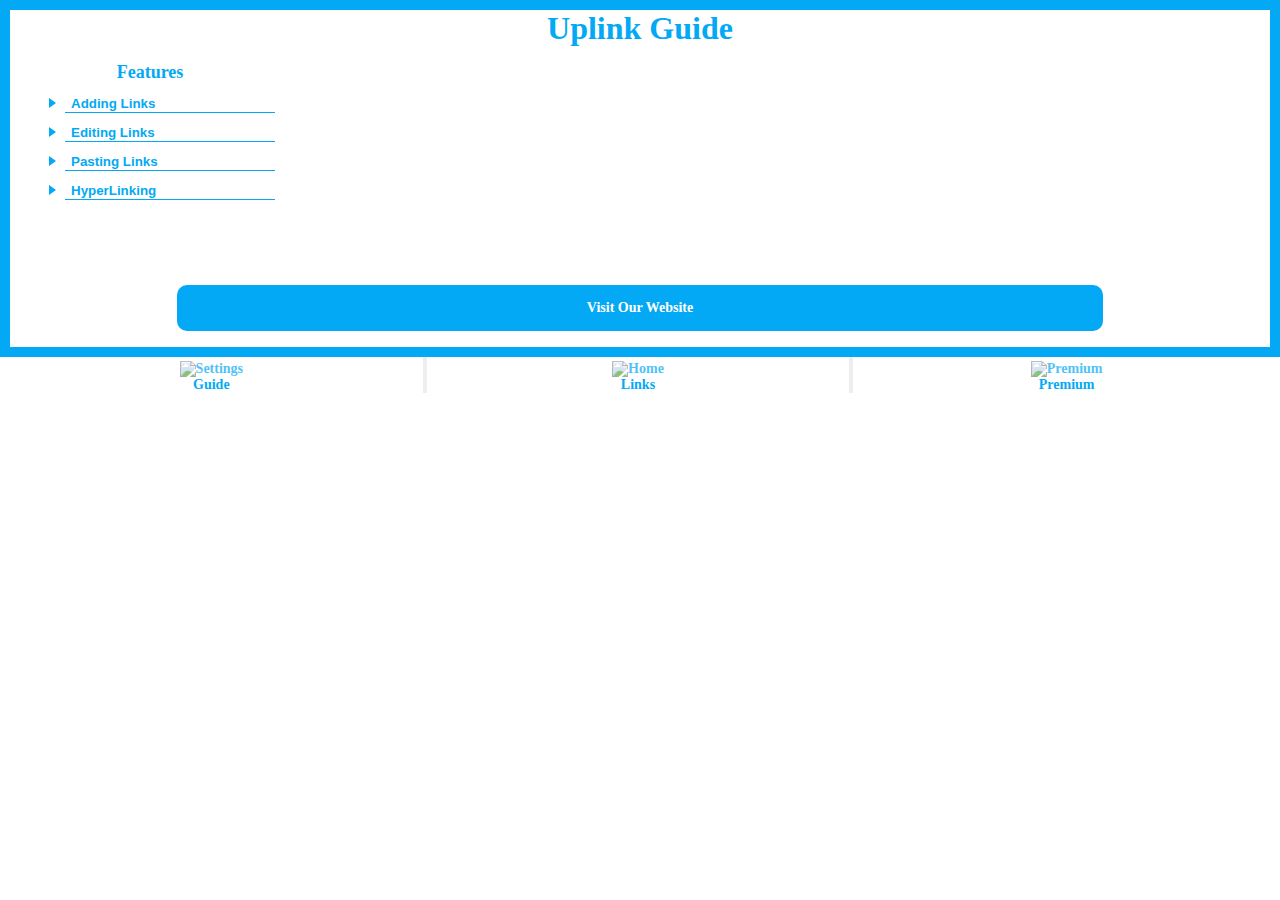
==== info.html @ bd288b0e "Fixed adjusting button on guide tab" ====
<!DOCTYPE html>
<html lang="en">

<head>
    <meta charset="UTF-8">
    <meta http-equiv="X-UA-Compatible" content="IE=edge">
    <meta name="viewport" content="width=device-width, initial-scale=1.0">
    <title>UpLink</title>
    <link rel="stylesheet" href="./main.css">
</head>

<body>
    <div class="pre-page">
        <header>
            <h1>Uplink Guide</h1>
        </header>
        <div class="container pre-cont ">
            <h3 class="pre-additions">Features</h3>
            <ul class="guide-features feat-cont" >
                <li><input type="button" class="feature" value="Adding Links"></li>
                <div class="content"><p>Hit Command + Shift + U (Windows: Ctrl+Shift+U) to add the URL of your current page to UpLink.
                You can add any link on the web by right clicking it and selecting “Copy to UpLink” from the context menu.
                </p></div>
                <li><input type="button" class="feature" value="Editing Links"></li>
                <div class="content">
                    <p>Rename your links by double clicking on them, clicking the “rename” button, typing a new name, and hit “enter” on your
                    keyboard. Double click a link and hit the “delete” button to delete it.</p></div>
                <li><input type="button" class="feature" value="Pasting Links"></li>
                <div class="content">
                    <p>Open UpLink by clicking on it or hitting Command + Shift + Y (Windows: Alt + Shift +Y).
                    Click on the link to copy it to your clipboard
                    Paste by hitting Command + V</p></div>
                <li><input type="button" class="feature" value="HyperLinking"></li>
                <div class="content">
                    <p>Double click the word in your email you wish to hyperlink
                    hit Command + Shift + Y (Windows: Alt + Shift +Y) to open UpLink
                    click a link and it will hyperlink your text</p></div>
            </ul>
            <a href="https://relic-talon-9684.typedream.app/" target="_blank" class="pre-pricing info-btn">
                Visit Our Website
            </a>
        </div>
    </div>
    <footer>
        <ul class="nav">
            <div class="box-one">
                <a href="./info.html"> <img class="icon-settings" src="./icons/settings.png" alt="Settings"></a>
                <li id="settings"><a href="info.html">Guide</a></li>
            </div>

            <div class="box-two">
                <a href="index.html"><img class="icon-links" src="./icons/home.png" alt="Home"></a>
                <li id="links"><a href="index.html">Links</a></li>
            </div>
            <div class="box-three">
                <a href="premium.html"><img class="icon-premium" src="./icons/money-flow.png" alt="Premium"></a>
                <li id="premium"><a href="premium.html">Premium</a></li>
            </div>
        </ul>

    </footer>
    <script src="./js/info.js"></script>
</body>

</html>
---- main.css ----
*{
  margin: 0px;
}

/* Page Defaults */
.links-page {
  background-color: #03a9f4;
  padding: 10px;
}

.pre-page{
  box-sizing: border-box;
  color: #03a9f4;
  border: 10px solid #03a9f4;
}

/* Common */
body{
  padding: 0px;
}

a, a:visited{
  color:blue;
  text-decoration: none;
}

a:active{
  color:green;
}
header {
  text-align: center;
}
.container {
  height: 270px;
  width: 250px;
  margin: 15px;
}

/* Navigation */

.nav {
  padding:0px;
  display: grid;
  grid-template-columns: repeat(3, 1fr);
  grid-template-rows: repeat(1, 1fr);
  font-size: 14px;
  font-weight: bold;
  text-align: center;
  background-color: white;
}

.nav li {
  list-style: none;
}

.nav a {
  color: #03a9f4;
  font-size: 14px;
}

.nav img {
  opacity: .7;
}

.nav a:active,
a:hover {
  text-decoration: underline;
}

.box-one {
  border-right: 4px solid rgba(221, 220, 220, 0.48);
  grid-column: 1;
  grid-row: 1;
  padding-top: 4px
}
.icon-settings{
  grid-column: 1;
  grid-row: 2;
  width: 32px;
}

.icon-links {
  width: 32px;
  grid-column: 2;
  grid-row: 2;
}

#links {
  grid-column: 2;
  grid-row: 3;
}

.box-two {
  border-right: 4px solid rgba(221, 220, 220, 0.48);
  grid-column: 2;
  grid-row: 1;
  padding-top: 4px
}


.icon-premium {
  width: 32px;
  grid-column: 3;
  grid-row: 1/2;
}

#premium {
  grid-column: 3;
  grid-row: 3;
}

.box-three {
  grid-column: 3;
  grid-row: 1;
  padding-top: 4px
}


/* Home Page */
.heading-1{
  color:white;
}
.searchbar-container{
  width:100%;
  text-align: center;
}
#searchBar {
  margin-top: 3px;
  border-radius: 10px;
  border: none;
  height: 24px;
  margin-bottom: 5px;
  outline: none;
  text-align: center;
}

.scroll-highlight{
  margin: 5px 10px;
  min-height: 160px;
  max-height: 175px;
  font-size: 14px;
  overflow-y:auto;
  overflow-x:hidden;
  background: white;
}

.scroll-highlight::-webkit-scrollbar {
  width: 15px;
}

.scroll-highlight::-webkit-scrollbar-thumb{
  background:rgb(214, 212, 212);
  border-radius: 10px;
}
.scroll-highlight ul {
  padding-left: 0px;
  list-style: none;
}
.scroll-highlight a{
  padding-left: 5px;
}
.selected{
  background-color: rgb(197, 194, 194);
  cursor: pointer;
}



.button{
  margin-top: 30px;
}
#deleteBtn{
  padding: 0 15px;
  float: right;
}

.button > *{
  font-size: 14px;
  color:#03a9f4;
  font-weight: bold;
  border: none;
  height: 25px;
 border-radius: 10px;
 background-color: white;
}
button:hover{
  cursor: pointer;
}
.sel{
  background-color: rgb(197, 194, 194);
}

/* Premium Page */
.pre-cont{
  display: grid;
  grid-template-rows: repeat(8, 1fr);
  text-align: center;
}
.pre-additions{
  font-size: 18px;
}

.pre-benefits {
  font-size: 16px;
  font-weight: bold;
  grid-row: 3;
}

.pre-benefits li {
  list-style-image: url(./icons/check.png);
  margin-right: 40px;
}
.pre-pricing{
  grid-row: 7;
  background-color: #03a9f4;
  border: none;
  border-radius: 10px;
  font-size: 14px;
  list-style: none;
  padding: 15px;
}
.pre-pricing, .pre-pricing:visited{
  font-weight: bold;
  color: white;
}
.info-btn{
  position: absolute;
  top: 285px;
  left: 0;
  right: 0;
  margin: 0 auto;
  width: 70%;
}

.feat-cont{
  text-align: left;
}
.guide-features li{
 border-bottom: 1px solid #03a9f4;
}
.guide-features input{
  background: transparent;
  border: none;
  cursor: pointer;
  color: #03a9f4;
  font-weight: bold;
}
.guide-features{
  list-style: none;
}
.guide-features li::before {
  content: "";
  border-color: transparent #03a9f4;
  border-style: solid;
  border-width: 0.35em 0 0.35em 0.45em;
  display: block;
  height: 0;
  width: 0;
  left: -1em;
  top: 0.9em;
  position: relative;
  margin: 0px;
  padding: 0px;
}
.content{
  display: none;
}
.showContent{
  display: "block";
}
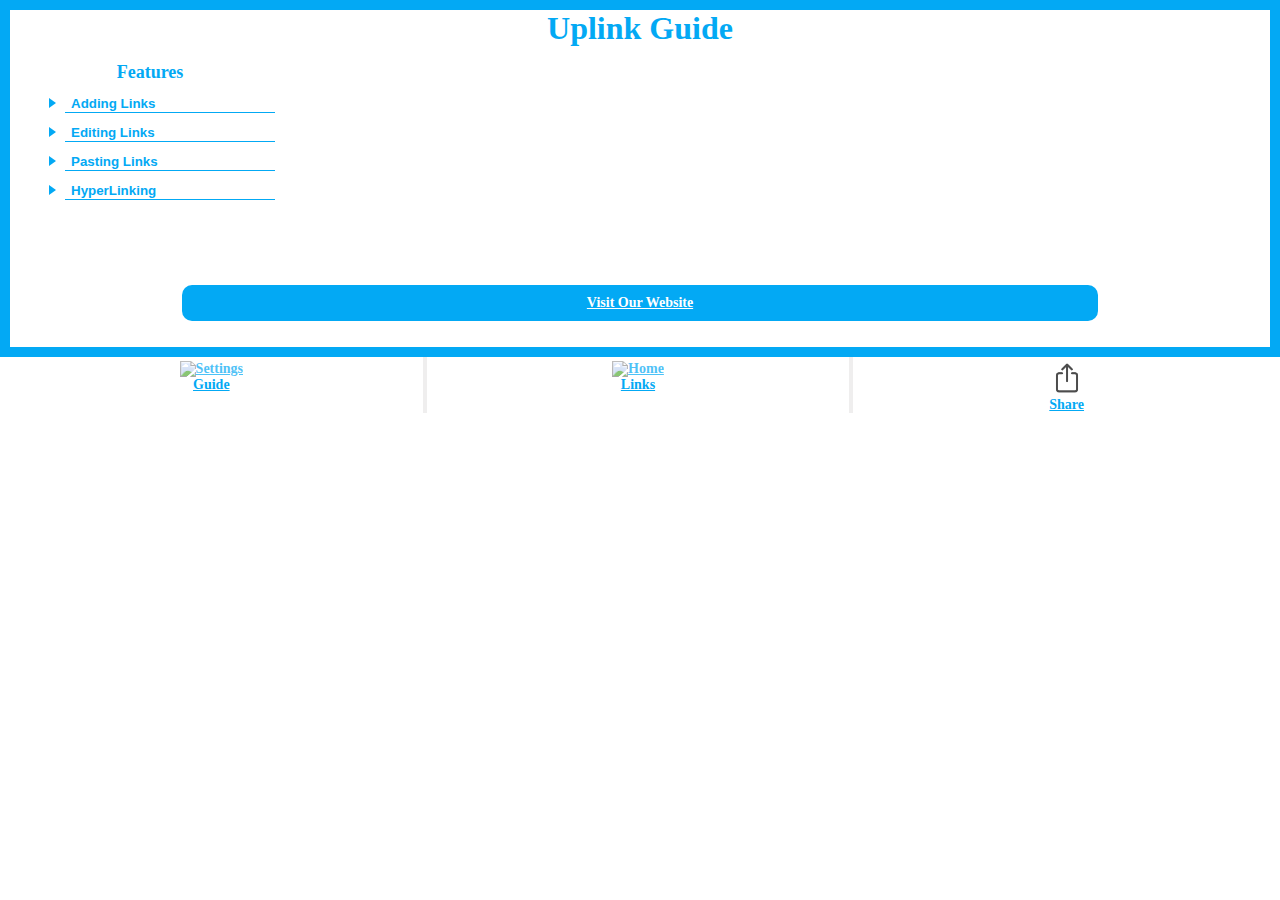
==== commit f1bfa6b0: "Changed premium to share" ====
--- a/info.html
+++ b/info.html
@@ -15,10 +15,10 @@
             <h1>Uplink Guide</h1>
         </header>
         <div class="container pre-cont ">
-            <h3 class="pre-additions">Features</h3>
+            <h3 class="container__subtitle">Features</h3>
             <ul class="guide-features feat-cont" >
                 <li><input type="button" class="feature" value="Adding Links"></li>
-                <div class="content"><p>Hit Command + Shift + U (Windows: Ctrl+Shift+U) to add the URL of your current page to UpLink.
+                <div class="content"><p>Hit Command + Shift + U (Windows: Ctrl+Shift+5) to add the URL of your current page to UpLink.
                 You can add any link on the web by right clicking it and selecting “Copy to UpLink” from the context menu.
                 </p></div>
                 <li><input type="button" class="feature" value="Editing Links"></li>
@@ -27,13 +27,13 @@
                     keyboard. Double click a link and hit the “delete” button to delete it.</p></div>
                 <li><input type="button" class="feature" value="Pasting Links"></li>
                 <div class="content">
-                    <p>Open UpLink by clicking on it or hitting Command + Shift + Y (Windows: Alt + Shift +Y).
+                    <p>Open UpLink by clicking on it or hitting Command + Shift + Y (Windows: Ctrl + Shift +Y).
                     Click on the link to copy it to your clipboard
                     Paste by hitting Command + V</p></div>
                 <li><input type="button" class="feature" value="HyperLinking"></li>
                 <div class="content">
                     <p>Double click the word in your email you wish to hyperlink
-                    hit Command + Shift + Y (Windows: Alt + Shift +Y) to open UpLink
+                    hit Command + Shift + Y (Windows: Crtl + Shift + Y) to open UpLink
                     click a link and it will hyperlink your text</p></div>
             </ul>
             <a href="https://relic-talon-9684.typedream.app/" target="_blank" class="pre-pricing info-btn">
@@ -52,10 +52,10 @@
                 <a href="index.html"><img class="icon-links" src="./icons/home.png" alt="Home"></a>
                 <li id="links"><a href="index.html">Links</a></li>
             </div>
-            <div class="box-three">
-                <a href="premium.html"><img class="icon-premium" src="./icons/money-flow.png" alt="Premium"></a>
-                <li id="premium"><a href="premium.html">Premium</a></li>
-            </div>
+                    <div class="box-three">
+                        <a href="share.html"><img class="icon-share" src="./icons/share.png" alt="Share Icon"></a>
+                        <li id="share"><a href="share.html">Share</a></li>
+                    </div>
         </ul>
 
     </footer>
--- a/main.css
+++ b/main.css
@@ -19,14 +19,7 @@
   padding: 0px;
 }
 
-a, a:visited{
-  color:blue;
-  text-decoration: none;
-}
-
-a:active{
-  color:green;
-}
+
 header {
   text-align: center;
 }
@@ -35,7 +28,9 @@
   width: 250px;
   margin: 15px;
 }
-
+.container__subtitle{
+  font-size: 18px;
+}
 /* Navigation */
 
 .nav {
@@ -98,13 +93,14 @@
 }
 
 
-.icon-premium {
-  width: 32px;
-  grid-column: 3;
+.icon-share {
+width: 34px;
+   grid-column: 3;
   grid-row: 1/2;
 }
 
-#premium {
+#share {
+  margin-top: -2px;
   grid-column: 3;
   grid-row: 3;
 }
@@ -142,8 +138,14 @@
   overflow-y:auto;
   overflow-x:hidden;
   background: white;
-}
-
+  border-radius: 10px;
+}
+
+.scroll-highlight a,a:visited,a:active{
+   color: blue;
+    text-decoration: none;
+
+}
 .scroll-highlight::-webkit-scrollbar {
   width: 15px;
 }
@@ -190,14 +192,17 @@
   background-color: rgb(197, 194, 194);
 }
 
-/* Premium Page */
+/* Share Page */
 .pre-cont{
   display: grid;
   grid-template-rows: repeat(8, 1fr);
   text-align: center;
 }
-.pre-additions{
-  font-size: 18px;
+.container__description{
+  font-size: 15px;
+}
+.container__description a{
+  color:white;
 }
 
 .pre-benefits {
@@ -211,18 +216,46 @@
   margin-right: 40px;
 }
 .pre-pricing{
+  justify-self: center;
   grid-row: 7;
   background-color: #03a9f4;
   border: none;
   border-radius: 10px;
   font-size: 14px;
   list-style: none;
-  padding: 15px;
+  padding: 10px;
+  width: 50%;
+}
+.container--website{
+  background:#03a9f4;
+  color: white;
+  padding: 2px;
+}
+
+.container--referral{
+  font-size: 14px;
+  font-weight: 600;
+  grid-row: 4;
+}
+.container--referral p{
+  margin-bottom: 30px;
+}
+.container__email{
+  font-weight: 500;
+  font-size: 16px;
+  padding: 10px;
+  outline: none;
+  border-radius: 10px;
+  border: solid grey 2px;
 }
 .pre-pricing, .pre-pricing:visited{
   font-weight: bold;
   color: white;
-}
+  cursor: pointer;
+}
+
+
+/* Info Page */
 .info-btn{
   position: absolute;
   top: 285px;
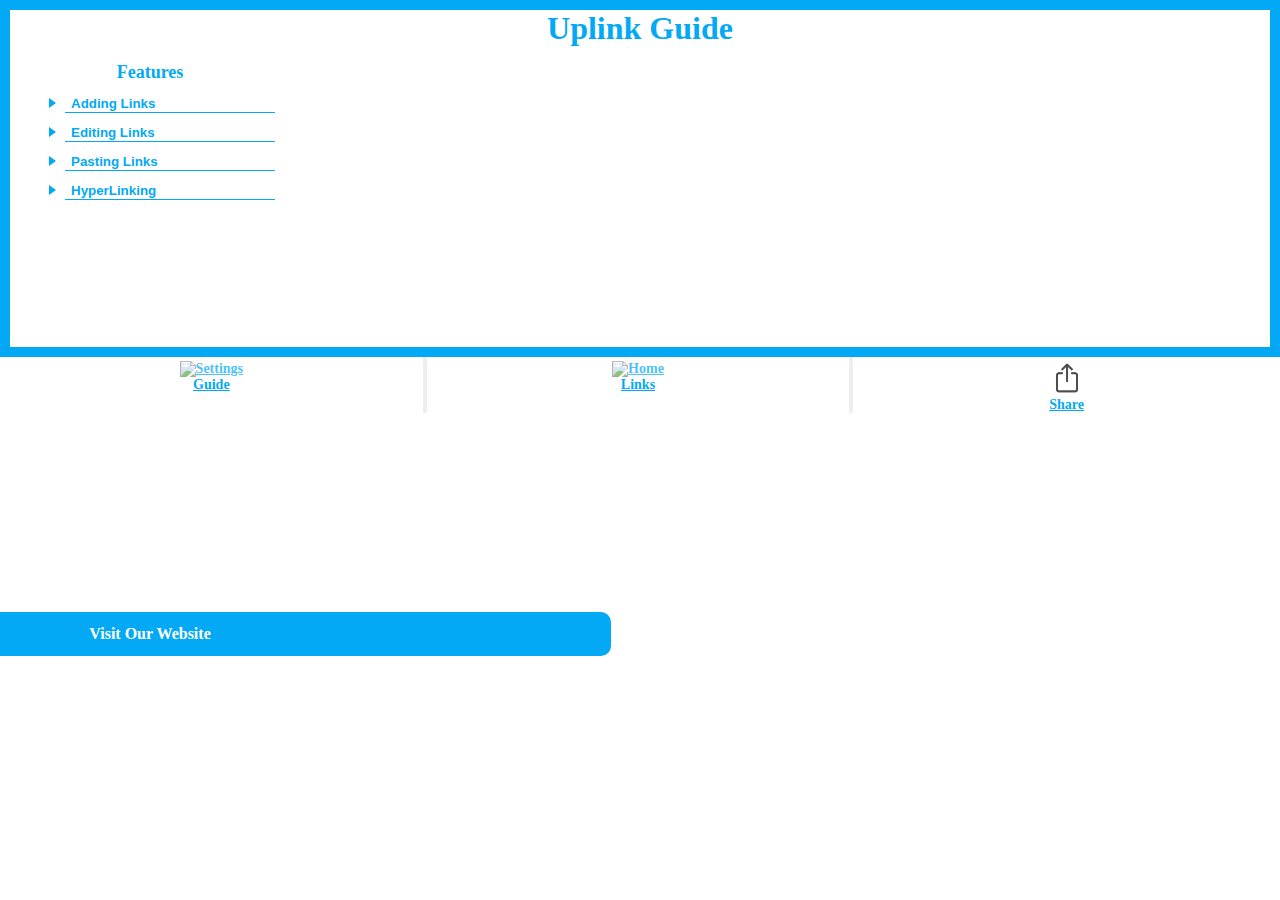
==== commit af9fe63e: "Updated premium page, and fixed  responsiveness" ====
--- a/info.html
+++ b/info.html
@@ -10,13 +10,13 @@
 </head>
 
 <body>
-    <div class="pre-page">
+    <div class="pageContainer">
         <header>
             <h1>Uplink Guide</h1>
         </header>
-        <div class="container pre-cont ">
-            <h3 class="container__subtitle">Features</h3>
-            <ul class="guide-features feat-cont" >
+        <div class="pageContent pageContainer__grid">
+            <h3 class="pageContent__title">Features</h3>
+            <ul class="featuresCont featuresCont__left--align" >
                 <li><input type="button" class="feature" value="Adding Links"></li>
                 <div class="content"><p>Hit Command + Shift + U (Windows: Ctrl+Shift+5) to add the URL of your current page to UpLink.
                 You can add any link on the web by right clicking it and selecting “Copy to UpLink” from the context menu.
@@ -36,26 +36,27 @@
                     hit Command + Shift + Y (Windows: Crtl + Shift + Y) to open UpLink
                     click a link and it will hyperlink your text</p></div>
             </ul>
-            <a href="https://relic-talon-9684.typedream.app/" target="_blank" class="pre-pricing info-btn">
-                Visit Our Website
-            </a>
+            <div class="info-btn">
+                <a href="https://relic-talon-9684.typedream.app/" target="_blank">
+                    Visit Our Website
+                </a>
+            </div>
         </div>
     </div>
     <footer>
         <ul class="nav">
-            <div class="box-one">
+            <div class="navInfo">
                 <a href="./info.html"> <img class="icon-settings" src="./icons/settings.png" alt="Settings"></a>
                 <li id="settings"><a href="info.html">Guide</a></li>
             </div>
-
-            <div class="box-two">
+            <div class="navLinks">
                 <a href="index.html"><img class="icon-links" src="./icons/home.png" alt="Home"></a>
                 <li id="links"><a href="index.html">Links</a></li>
             </div>
-                    <div class="box-three">
-                        <a href="share.html"><img class="icon-share" src="./icons/share.png" alt="Share Icon"></a>
-                        <li id="share"><a href="share.html">Share</a></li>
-                    </div>
+            <div class="navShare">
+                <a href="share.html"><img class="icon-share" src="./icons/share.png" alt="Share Icon"></a>
+                <li id="share"><a href="share.html">Share</a></li>
+            </div>
         </ul>
 
     </footer>
--- a/main.css
+++ b/main.css
@@ -8,12 +8,20 @@
   padding: 10px;
 }
 
-.pre-page{
+/* pre-page */
+.pageContainer{
   box-sizing: border-box;
   color: #03a9f4;
   border: 10px solid #03a9f4;
 }
 
+.pageContainer__grid{
+  display: grid;
+    grid-template-rows: repeat(8, 1fr);
+    text-align: center;
+}
+
+
 /* Common */
 body{
   padding: 0px;
@@ -23,12 +31,12 @@
 header {
   text-align: center;
 }
-.container {
+.pageContent {
   height: 270px;
   width: 250px;
   margin: 15px;
 }
-.container__subtitle{
+.pageContent__title{
   font-size: 18px;
 }
 /* Navigation */
@@ -52,7 +60,9 @@
   color: #03a9f4;
   font-size: 14px;
 }
-
+.nav a:active{
+  color: #03a9f4;
+}
 .nav img {
   opacity: .7;
 }
@@ -62,7 +72,7 @@
   text-decoration: underline;
 }
 
-.box-one {
+.navInfo{
   border-right: 4px solid rgba(221, 220, 220, 0.48);
   grid-column: 1;
   grid-row: 1;
@@ -85,7 +95,7 @@
   grid-row: 3;
 }
 
-.box-two {
+.navLinks{
   border-right: 4px solid rgba(221, 220, 220, 0.48);
   grid-column: 2;
   grid-row: 1;
@@ -105,7 +115,7 @@
   grid-row: 3;
 }
 
-.box-three {
+.navShare{
   grid-column: 3;
   grid-row: 1;
   padding-top: 4px
@@ -193,39 +203,19 @@
 }
 
 /* Share Page */
-.pre-cont{
-  display: grid;
-  grid-template-rows: repeat(8, 1fr);
-  text-align: center;
-}
-.container__description{
+.pageContent__description{
   font-size: 15px;
 }
-.container__description a{
+.pageContent__description a{
   color:white;
 }
-
-.pre-benefits {
-  font-size: 16px;
-  font-weight: bold;
-  grid-row: 3;
-}
-
-.pre-benefits li {
-  list-style-image: url(./icons/check.png);
-  margin-right: 40px;
-}
-.pre-pricing{
-  justify-self: center;
-  grid-row: 7;
-  background-color: #03a9f4;
-  border: none;
-  border-radius: 10px;
-  font-size: 14px;
-  list-style: none;
-  padding: 10px;
-  width: 50%;
-}
+.pageContent__align--top{
+  grid-row: 2;
+}
+.pageContent__align--bot{
+  grid-row: 4;
+}
+
 .container--website{
   background:#03a9f4;
   color: white;
@@ -258,30 +248,44 @@
 /* Info Page */
 .info-btn{
   position: absolute;
-  top: 285px;
-  left: 0;
-  right: 0;
+  top: 68%;
   margin: 0 auto;
+  justify-self: center;;
   width: 70%;
-}
-
-.feat-cont{
+  background-color: #03a9f4;
+  border: none;
+  border-radius: 10px;
+  font-size: 16px;
+  list-style: none;
+  padding: 13px;
+
+}
+.info-btn a {
+  text-decoration: none;
+  color: white;
+  font-weight: bold;
+}
+.info-btn:hover{
+  cursor: pointer;
+}
+
+.featuresCont__left--align{
   text-align: left;
 }
-.guide-features li{
+.featuresCont  li{
  border-bottom: 1px solid #03a9f4;
 }
-.guide-features input{
+.featuresCont  input{
   background: transparent;
   border: none;
   cursor: pointer;
   color: #03a9f4;
   font-weight: bold;
 }
-.guide-features{
+.featuresCont {
   list-style: none;
 }
-.guide-features li::before {
+.featuresCont  li::before {
   content: "";
   border-color: transparent #03a9f4;
   border-style: solid;
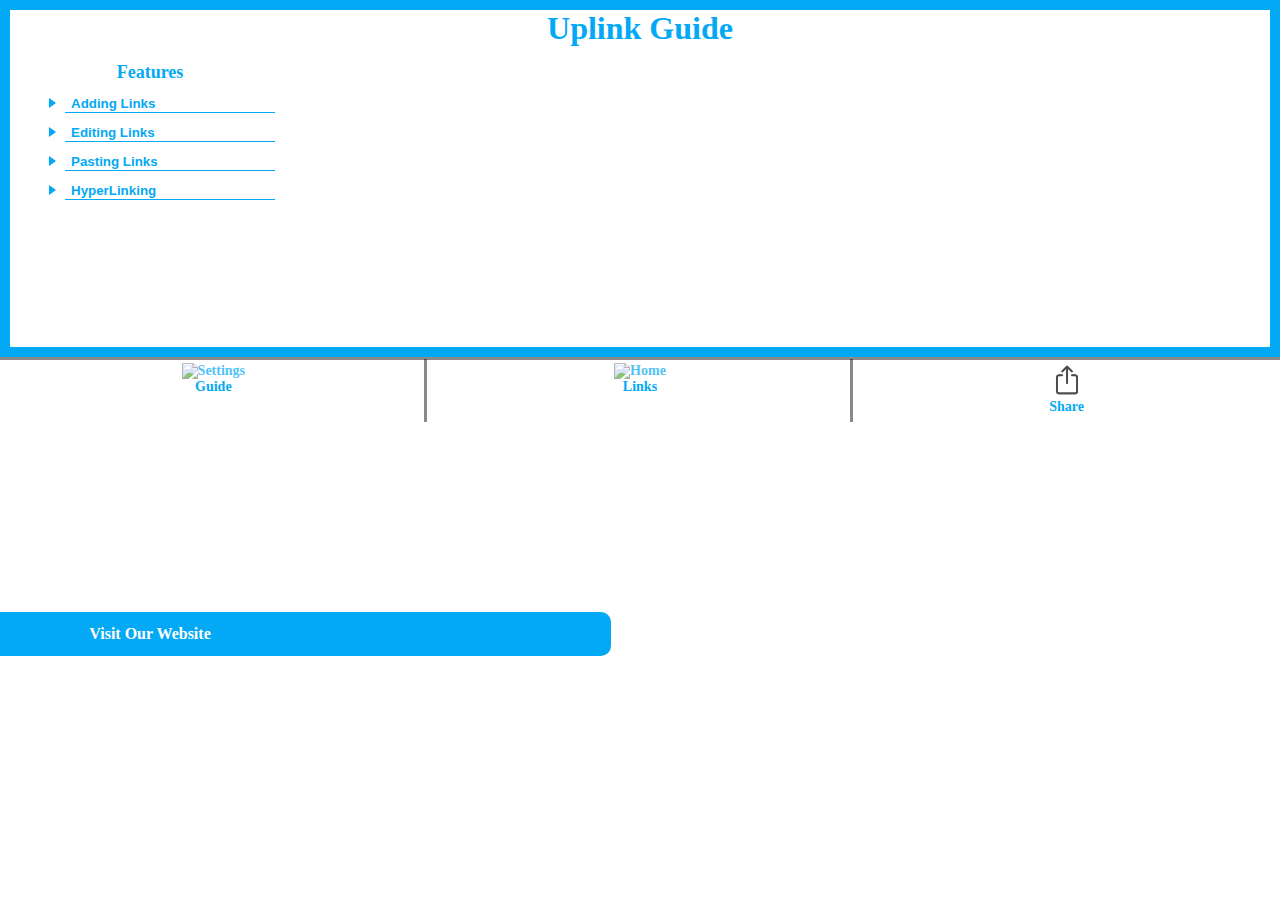
==== commit c83a9bc2: "Final Updates" ====
--- a/info.html
+++ b/info.html
@@ -45,22 +45,24 @@
     </div>
     <footer>
         <ul class="nav">
-            <div class="navInfo">
-                <a href="./info.html"> <img class="icon-settings" src="./icons/settings.png" alt="Settings"></a>
-                <li id="settings"><a href="info.html">Guide</a></li>
-            </div>
-            <div class="navLinks">
-                <a href="index.html"><img class="icon-links" src="./icons/home.png" alt="Home"></a>
-                <li id="links"><a href="index.html">Links</a></li>
-            </div>
-            <div class="navShare">
-                <a href="share.html"><img class="icon-share" src="./icons/share.png" alt="Share Icon"></a>
-                <li id="share"><a href="share.html">Share</a></li>
-            </div>
+            <a href="info.html" class="navInfo">
+                <img class="icon-settings" src="./icons/settings.png" alt="Settings">
+                <li id="settings">Guide</li>
+            </a>
+            <div class="rightBorder"></div>
+            <a href="index.html" class="navLinks">
+                <img class="icon-links" src="./icons/home.png" alt="Home">
+                <li id="links">Links</li>
+            </a>
+            <div class="leftBorder"></div>
+            <a href="share.html" class="navShare">
+                <img class="icon-share" src="./icons/share.png" alt="Share Icon">
+                <li id="share">Share</li>
+            </a>
         </ul>
-
     </footer>
     <script src="./js/info.js"></script>
+
 </body>
 
 </html>--- a/main.css
+++ b/main.css
@@ -1,3 +1,9 @@
+html{
+  width: 100%;
+  border-right: none;
+  outline: none;
+  
+}
 *{
   margin: 0px;
 }
@@ -8,11 +14,17 @@
   padding: 10px;
 }
 
+body{
+  border-image-outset: 0px;
+  box-sizing: border-box; 
+}
+
+
 /* pre-page */
 .pageContainer{
-  box-sizing: border-box;
   color: #03a9f4;
   border: 10px solid #03a9f4;
+  
 }
 
 .pageContainer__grid{
@@ -23,11 +35,6 @@
 
 
 /* Common */
-body{
-  padding: 0px;
-}
-
-
 header {
   text-align: center;
 }
@@ -40,9 +47,9 @@
   font-size: 18px;
 }
 /* Navigation */
-
 .nav {
   padding:0px;
+  height: 60px;
   display: grid;
   grid-template-columns: repeat(3, 1fr);
   grid-template-rows: repeat(1, 1fr);
@@ -50,33 +57,32 @@
   font-weight: bold;
   text-align: center;
   background-color: white;
-}
-
+  align-items: center;
+  border-top: 3px solid rgba(0, 0, 0, 0.462);
+}
+.nav a{
+  text-decoration: none;
+  color:#03a9f4;
+}
+.nav a:active{
+  color: #03a9f4;
+}
+.nav a:hover{
+  background-color: rgba(150, 148, 148, 0.37);
+}
 .nav li {
   list-style: none;
 }
 
-.nav a {
-  color: #03a9f4;
-  font-size: 14px;
-}
-.nav a:active{
-  color: #03a9f4;
-}
 .nav img {
   opacity: .7;
 }
 
-.nav a:active,
-a:hover {
-  text-decoration: underline;
-}
-
 .navInfo{
-  border-right: 4px solid rgba(221, 220, 220, 0.48);
   grid-column: 1;
   grid-row: 1;
-  padding-top: 4px
+  padding-top: 5px;
+  height: 100%;
 }
 .icon-settings{
   grid-column: 1;
@@ -94,15 +100,31 @@
   grid-column: 2;
   grid-row: 3;
 }
-
+.rightBorder{
+  grid-column: 1;
+  grid-row: 1;
+  height: 105%;
+  width: 3px;
+  background-color: rgba(0, 0, 0, 0.462);
+  justify-self: end;
+}
+.leftBorder {
+  grid-column: 2;
+  grid-row: 1;
+  height: 105%;
+  width: 3px;
+  background-color: rgba(0, 0, 0, 0.462);
+  justify-self: end;
+}
 .navLinks{
-  border-right: 4px solid rgba(221, 220, 220, 0.48);
   grid-column: 2;
   grid-row: 1;
-  padding-top: 4px
-}
-
-
+  padding-top: 5px;
+    height: 100%;}
+/* 
+.active-card{
+  background: rgba(150, 148, 148, 0.484);
+} */
 .icon-share {
 width: 34px;
    grid-column: 3;
@@ -118,7 +140,8 @@
 .navShare{
   grid-column: 3;
   grid-row: 1;
-  padding-top: 4px
+  padding-top: 5px;
+    height: 100%;
 }
 
 
